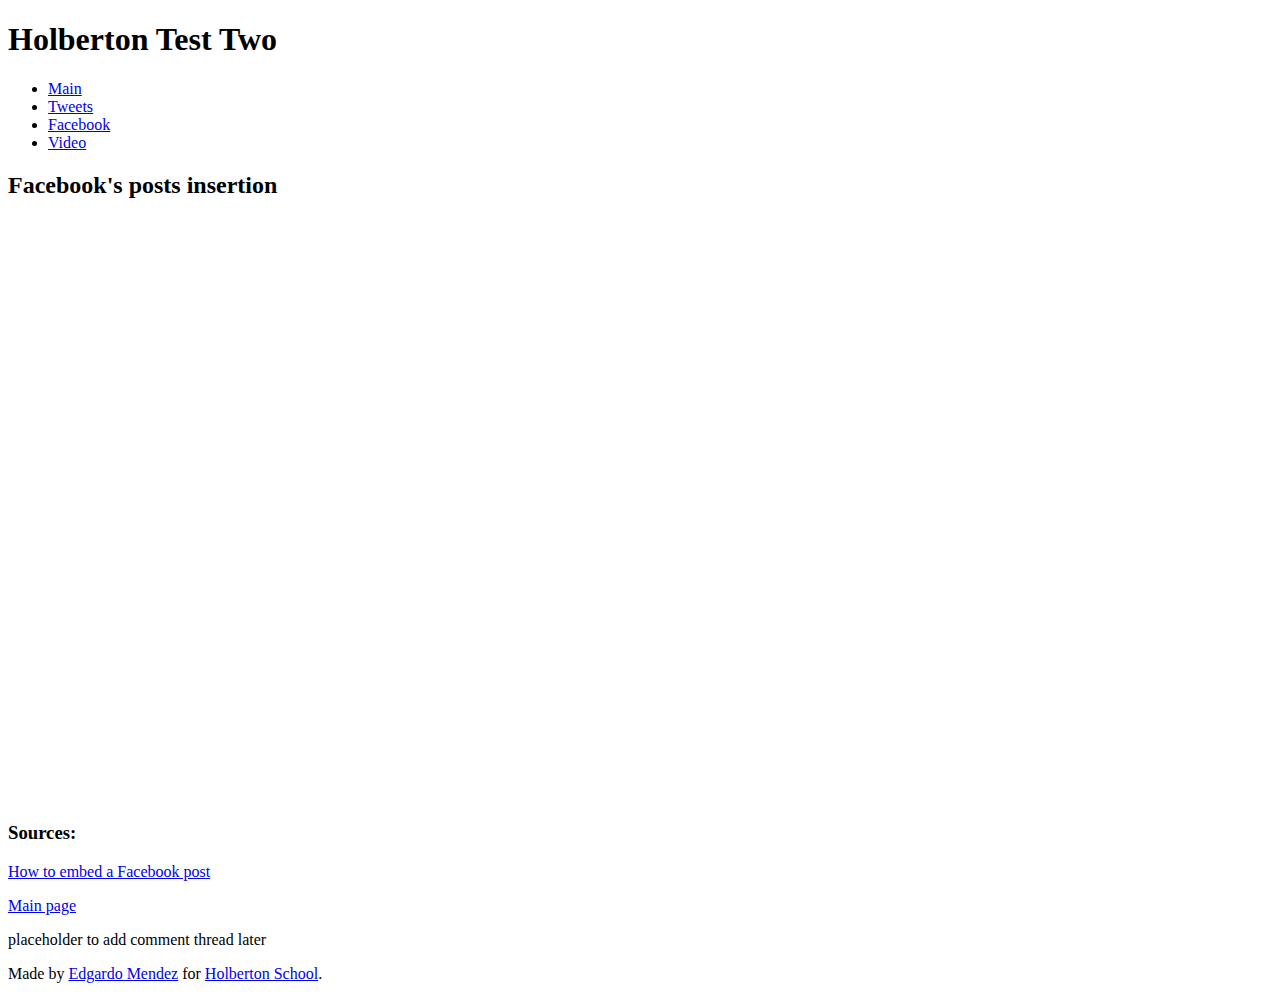
==== otherPage1.html @ fc866348 "Correccion lista menu" ====
<!DOCTYPE html>
<html lang="en">
  <head>
    <meta charset="UTF-8" />
    <meta name="viewport" content="width=device-width, initial-scale=1.0">
    <link href="https://fonts.googleapis.com/css?family=Roboto" rel="stylesheet">
    <title>Holberton Test Two</title>
  </head>
  <body>
    <header>
        <h1>Holberton Test Two</h1>
        <ul>
                <li><a href="index.html">Main</a></li>
            <li><a href="tweets.html">Tweets</a></li>
            <li><a href="otherPage1.html">Facebook</a></li>
            <li><a href="otherPage2.html">Video</a></li>
        </ul>

    </header>
    <main>
    <h2>Facebook's posts insertion</h2>
    <article>
          <p>
                <iframe src="https://www.facebook.com/plugins/post.php?href=https%3A%2F%2Fwww.facebook.com%2FHolbertonSchoolColombia%2Fposts%2F328216317794688&width=500" width="500" height="581" style="border:none;overflow:hidden" scrolling="no" frameborder="0" allowTransparency="true" allow="encrypted-media"></iframe>
             
          </p>
          <p>
                <h3>Sources:</h3>
                <a href="https://developers.facebook.com/docs/plugins/embedded-posts/?prefill_href=https%3A%2F%2Fwww.facebook.com%2FHolbertonSchoolColombia%2Fposts%2F328216317794688#code-generator" target="_blank">How to embed a Facebook post</a>
                
          </p>
    </article>
          <p>
              <a href="index.html">Main page</a>
          </p>
          <aside>placeholder to add comment thread later</aside>
          
    </main>
    <footer>
	    
        <p>
            Made by <a href="https://twitter.com/@edgamen" target="_blank">Edgardo Mendez</a> for <a href="https://www.holbertonschool.com" target="_blank">Holberton School</a>.
        </p>
	    
    </footer>
	  
  </body>
</html>
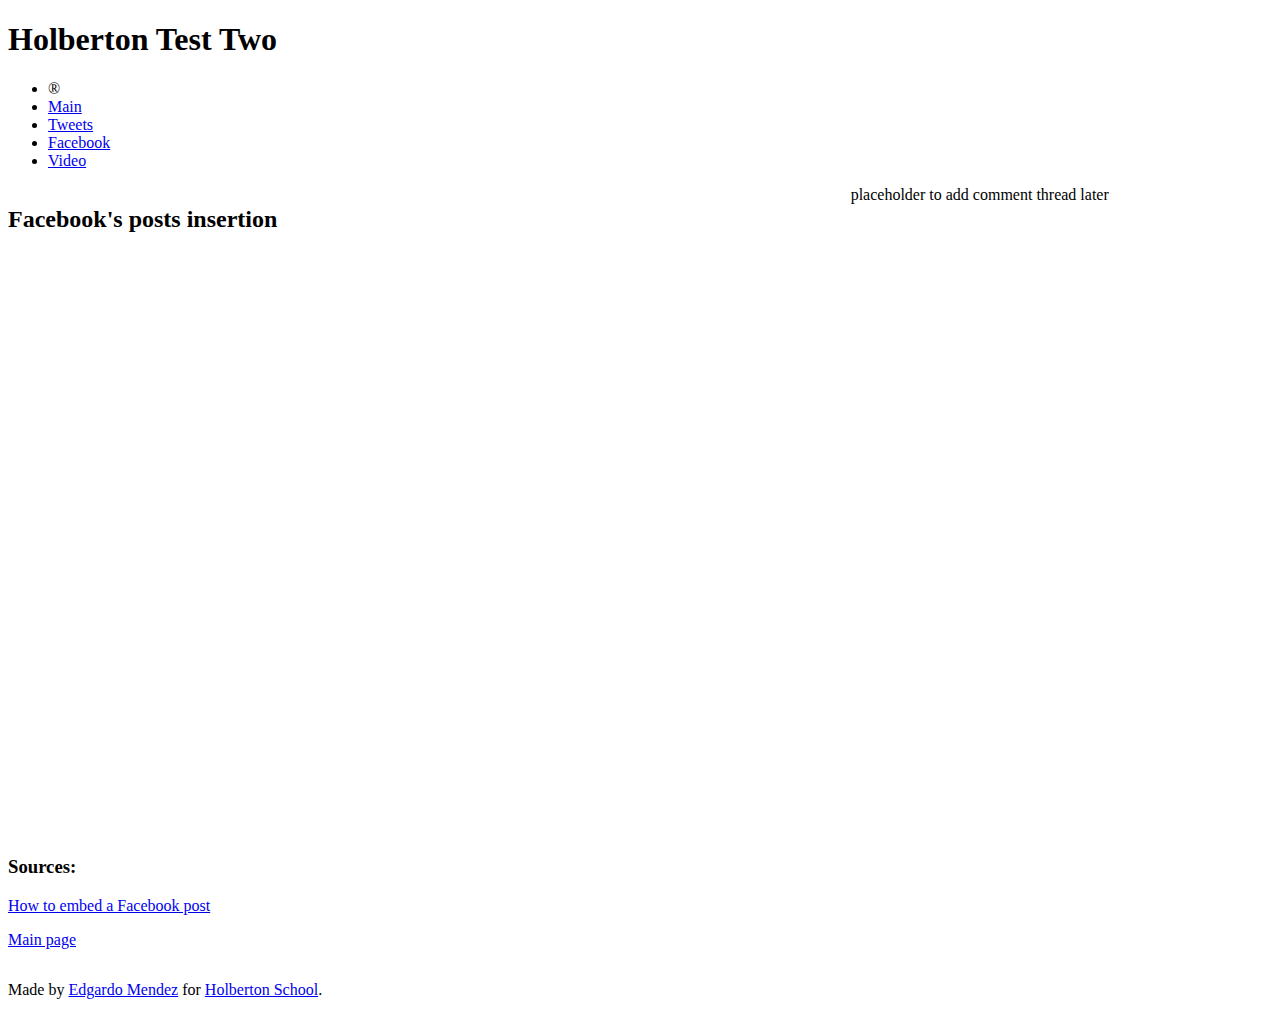
==== commit deaf2376: "Codigo unicode para logo" ====
--- a/otherPage1.html
+++ b/otherPage1.html
@@ -4,13 +4,16 @@
     <meta charset="UTF-8" />
     <meta name="viewport" content="width=device-width, initial-scale=1.0">
     <link href="https://fonts.googleapis.com/css?family=Roboto" rel="stylesheet">
+    <link href="https://www.holbertonschool.com/level2/holberton.css" rel="stylesheet">
+	<link href="styles.css" rel="stylesheet"> 
     <title>Holberton Test Two</title>
   </head>
   <body>
     <header>
         <h1>Holberton Test Two</h1>
         <ul>
-                <li><a href="index.html">Main</a></li>
+            <li class="logo"> &#174; </li>
+            <li><a href="index.html">Main</a></li>
             <li><a href="tweets.html">Tweets</a></li>
             <li><a href="otherPage1.html">Facebook</a></li>
             <li><a href="otherPage2.html">Video</a></li>
@@ -18,8 +21,9 @@
 
     </header>
     <main>
-    <h2>Facebook's posts insertion</h2>
+    
     <article>
+            <h2>Facebook's posts insertion</h2>
           <p>
                 <iframe src="https://www.facebook.com/plugins/post.php?href=https%3A%2F%2Fwww.facebook.com%2FHolbertonSchoolColombia%2Fposts%2F328216317794688&width=500" width="500" height="581" style="border:none;overflow:hidden" scrolling="no" frameborder="0" allowTransparency="true" allow="encrypted-media"></iframe>
              
@@ -29,10 +33,11 @@
                 <a href="https://developers.facebook.com/docs/plugins/embedded-posts/?prefill_href=https%3A%2F%2Fwww.facebook.com%2FHolbertonSchoolColombia%2Fposts%2F328216317794688#code-generator" target="_blank">How to embed a Facebook post</a>
                 
           </p>
+          <p>
+                <a href="index.html">Main page</a>
+          </p>
     </article>
-          <p>
-              <a href="index.html">Main page</a>
-          </p>
+          
           <aside>placeholder to add comment thread later</aside>
           
     </main>
--- a/styles.css
+++ b/styles.css
@@ -0,0 +1,24 @@
+body main{
+    display: flex;
+}
+
+body{
+    flex-direction: column;
+
+}
+
+main{
+    flex-direction: row;
+    flex: auto;
+}
+
+article{
+    flex: 2;
+    overflow-y: auto;
+}
+
+aside{
+    flex: 1;
+    overflow-y: auto;
+
+}
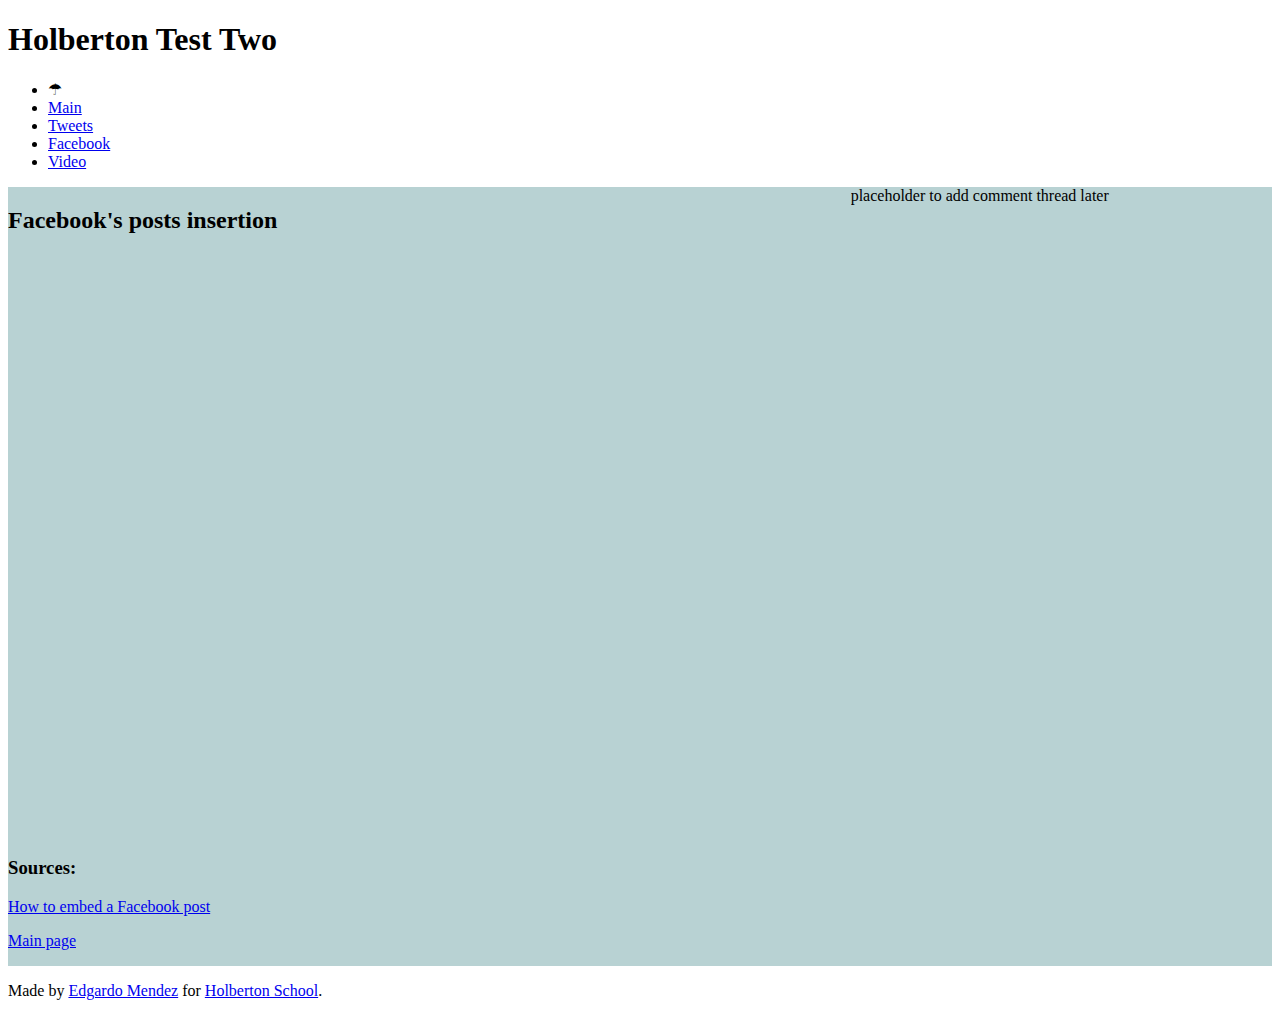
==== commit 05638b16: "Codigo JavaScript Big Small" ====
--- a/otherPage1.html
+++ b/otherPage1.html
@@ -5,14 +5,15 @@
     <meta name="viewport" content="width=device-width, initial-scale=1.0">
     <link href="https://fonts.googleapis.com/css?family=Roboto" rel="stylesheet">
     <link href="https://www.holbertonschool.com/level2/holberton.css" rel="stylesheet">
-	<link href="styles.css" rel="stylesheet"> 
+    <link href="styles.css" rel="stylesheet"> 
+    <script src="behavior.js"></script>
     <title>Holberton Test Two</title>
   </head>
-  <body>
+  <body class="works_on_smartphone">
     <header>
         <h1>Holberton Test Two</h1>
         <ul>
-            <li class="logo"> &#174; </li>
+            <li>&#9730;</li>
             <li><a href="index.html">Main</a></li>
             <li><a href="tweets.html">Tweets</a></li>
             <li><a href="otherPage1.html">Facebook</a></li>
--- a/styles.css
+++ b/styles.css
@@ -10,11 +10,14 @@
 main{
     flex-direction: row;
     flex: auto;
+    /*border: 1px solid;*/
+    background-color: rgb(184, 210, 211);
 }
 
 article{
     flex: 2;
     overflow-y: auto;
+    /*background-color: lightskyblue;*/
 }
 
 aside{
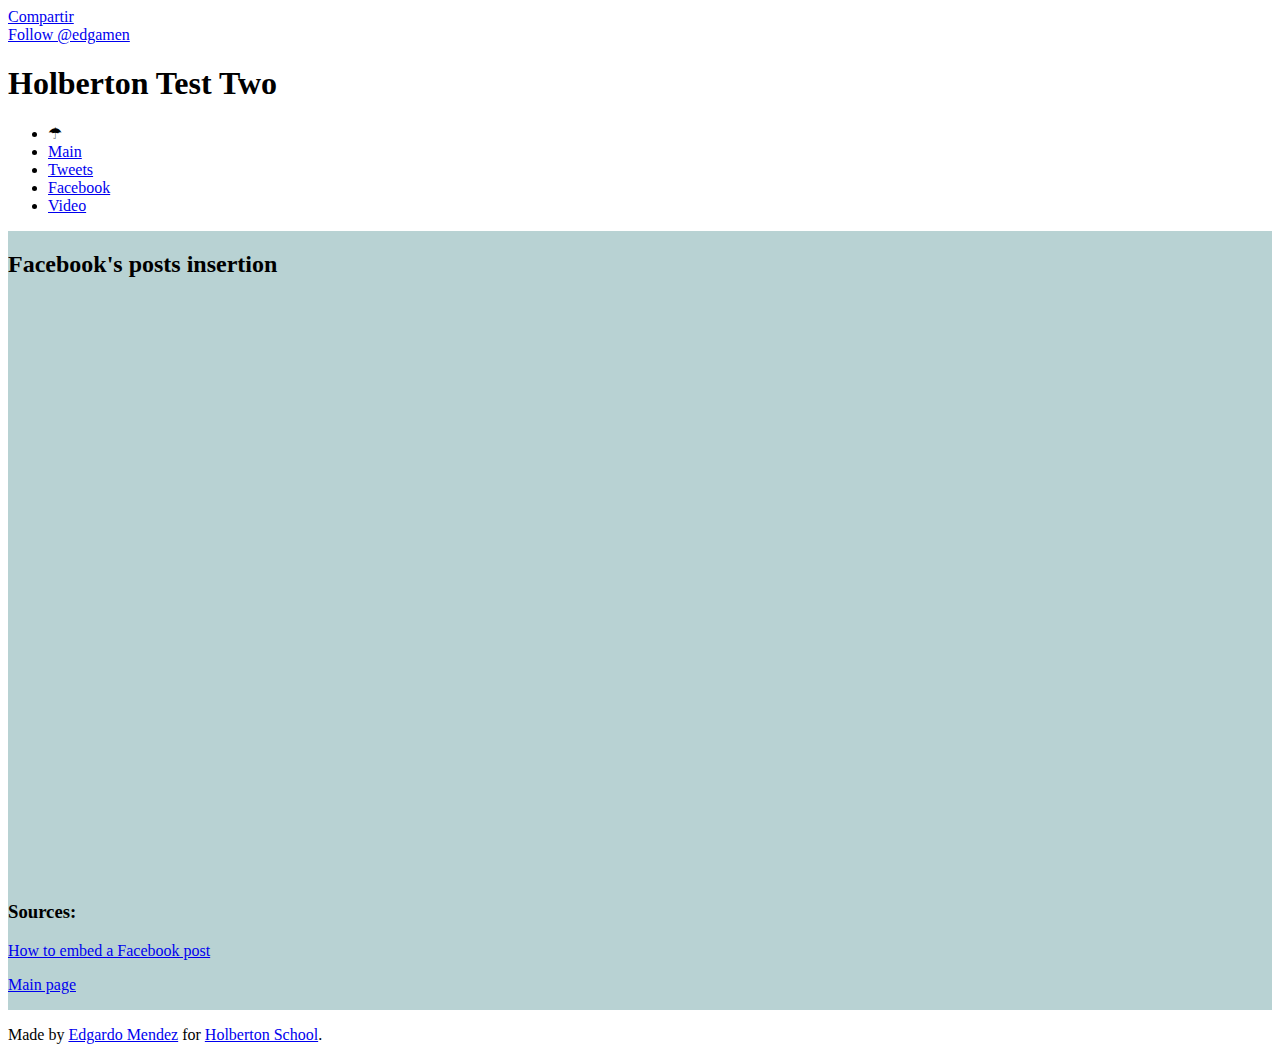
==== commit aca8c2a1: "homogenizacion de imagen" ====
--- a/otherPage1.html
+++ b/otherPage1.html
@@ -10,15 +10,31 @@
     <title>Holberton Test Two</title>
   </head>
   <body class="works_on_smartphone">
+		<div id="fb-root"></div>
+		<script>(function(d, s, id) {
+		  var js, fjs = d.getElementsByTagName(s)[0];
+		  if (d.getElementById(id)) return;
+		  js = d.createElement(s); js.id = id;
+		  js.src = 'https://connect.facebook.net/es_LA/sdk.js#xfbml=1&version=v3.2';
+		  fjs.parentNode.insertBefore(js, fjs);
+		}(document, 'script', 'facebook-jssdk'));</script>
+
     <header>
-        <h1>Holberton Test Two</h1>
+			<div class="right">
+					<div class="fb-share-button" data-href="https://developers.facebook.com/docs/plugins/" data-layout="button_count" data-size="small" data-mobile-iframe="true"><a target="_blank" href="https://www.facebook.com/sharer/sharer.php?u=https%3A%2F%2Fdevelopers.facebook.com%2Fdocs%2Fplugins%2F&amp;src=sdkpreparse" class="fb-xfbml-parse-ignore">Compartir</a></div>
+					<div><a href="https://twitter.com/edgamen?ref_src=twsrc%5Etfw" class="twitter-follow-button" data-show-count="false">Follow @edgamen</a><script async src="https://platform.twitter.com/widgets.js" charset="utf-8"></script></div>
+			</div>
+		<h1>Holberton Test Two</h1>
+		
         <ul>
-            <li>&#9730;</li>
+			<li class="logo"> &#9730; </li>
             <li><a href="index.html">Main</a></li>
             <li><a href="tweets.html">Tweets</a></li>
             <li><a href="otherPage1.html">Facebook</a></li>
             <li><a href="otherPage2.html">Video</a></li>
-        </ul>
+		</ul>
+		
+		
 
     </header>
     <main>
@@ -39,7 +55,27 @@
           </p>
     </article>
           
-          <aside>placeholder to add comment thread later</aside>
+    <aside><div id="disqus_thread"></div>
+      <script>
+      
+      /**
+      *  RECOMMENDED CONFIGURATION VARIABLES: EDIT AND UNCOMMENT THE SECTION BELOW TO INSERT DYNAMIC VALUES FROM YOUR PLATFORM OR CMS.
+      *  LEARN WHY DEFINING THESE VARIABLES IS IMPORTANT: https://disqus.com/admin/universalcode/#configuration-variables*/
+      /*
+      var disqus_config = function () {
+      this.page.url = PAGE_URL;  // Replace PAGE_URL with your page's canonical URL variable
+      this.page.identifier = PAGE_IDENTIFIER; // Replace PAGE_IDENTIFIER with your page's unique identifier variable
+      };
+      */
+      (function() { // DON'T EDIT BELOW THIS LINE
+      var d = document, s = d.createElement('script');
+      s.src = 'https://edgamen.disqus.com/embed.js';
+      s.setAttribute('data-timestamp', +new Date());
+      (d.head || d.body).appendChild(s);
+      })();
+      </script>
+      <noscript>Please enable JavaScript to view the <a href="https://disqus.com/?ref_noscript">comments powered by Disqus.</a></noscript>
+</aside>
           
     </main>
     <footer>
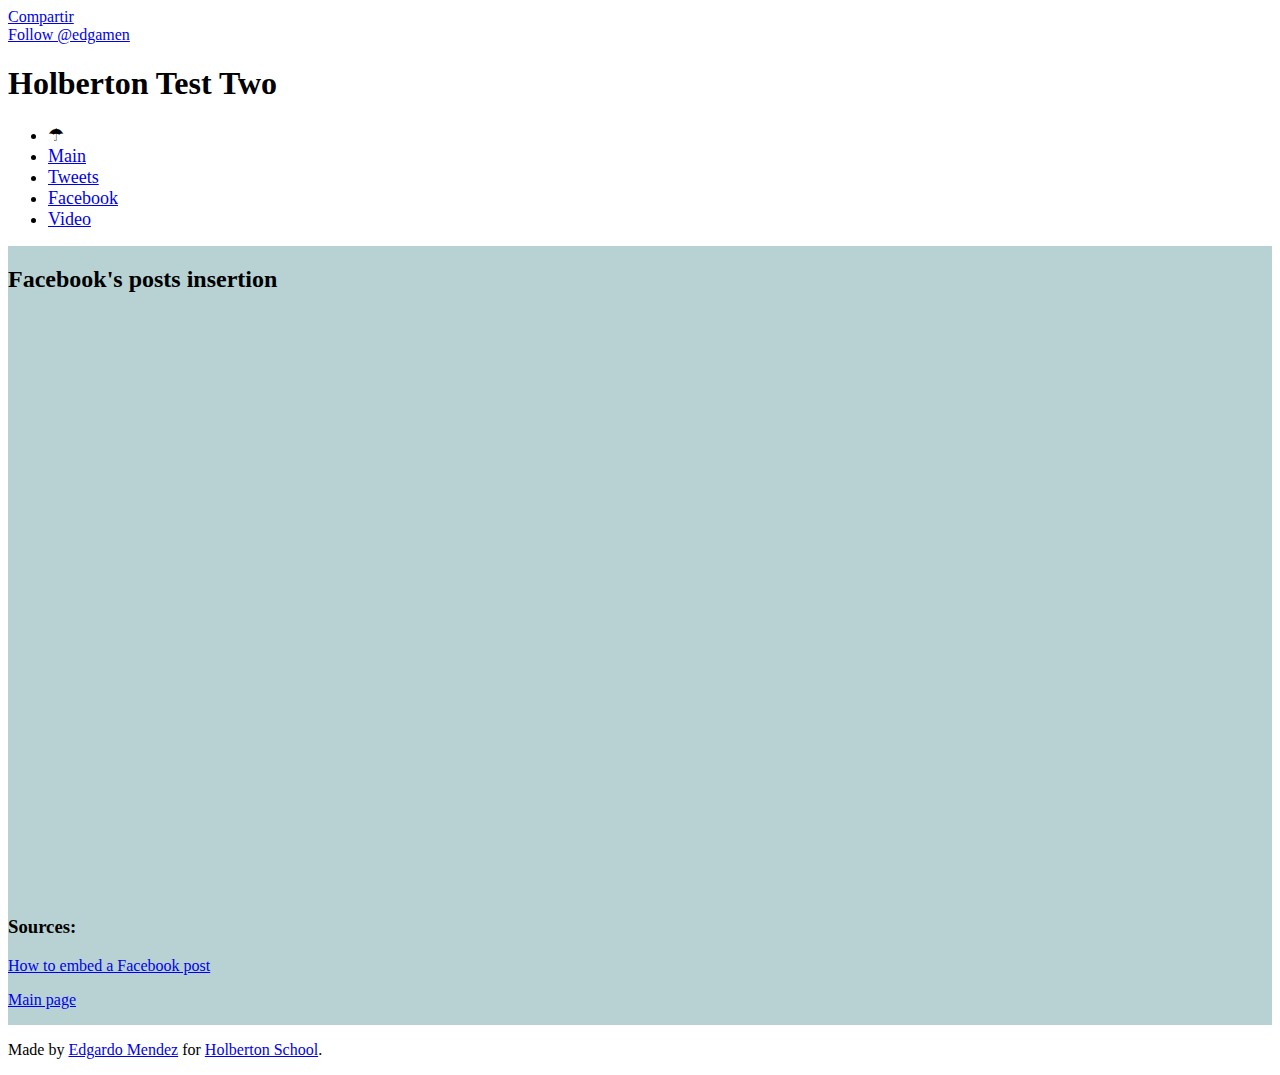
==== commit 3eee6f6a: "Depuracion final" ====
--- a/otherPage1.html
+++ b/otherPage1.html
@@ -3,7 +3,6 @@
   <head>
     <meta charset="UTF-8" />
     <meta name="viewport" content="width=device-width, initial-scale=1.0">
-    <link href="https://fonts.googleapis.com/css?family=Roboto" rel="stylesheet">
     <link href="https://www.holbertonschool.com/level2/holberton.css" rel="stylesheet">
     <link href="styles.css" rel="stylesheet"> 
     <script src="behavior.js"></script>
@@ -21,13 +20,13 @@
 
     <header>
 			<div class="right">
-					<div class="fb-share-button" data-href="https://developers.facebook.com/docs/plugins/" data-layout="button_count" data-size="small" data-mobile-iframe="true"><a target="_blank" href="https://www.facebook.com/sharer/sharer.php?u=https%3A%2F%2Fdevelopers.facebook.com%2Fdocs%2Fplugins%2F&amp;src=sdkpreparse" class="fb-xfbml-parse-ignore">Compartir</a></div>
+					<div class="fb-share-button" data-href="https://www.facebook.com/HolbertonSchoolColombia/" data-layout="button_count" data-size="small" data-mobile-iframe="true"><a target="_blank" href="https://www.facebook.com/sharer/sharer.php?u=https%3A%2F%2Fwww.facebook.com%2FHolbertonSchoolColombia%2F&amp;src=sdkpreparse" class="fb-xfbml-parse-ignore">Compartir</a></div>
 					<div><a href="https://twitter.com/edgamen?ref_src=twsrc%5Etfw" class="twitter-follow-button" data-show-count="false">Follow @edgamen</a><script async src="https://platform.twitter.com/widgets.js" charset="utf-8"></script></div>
 			</div>
 		<h1>Holberton Test Two</h1>
 		
         <ul>
-			<li class="logo"> &#9730; </li>
+		<li> &#9730; </li>
             <li><a href="index.html">Main</a></li>
             <li><a href="tweets.html">Tweets</a></li>
             <li><a href="otherPage1.html">Facebook</a></li>
--- a/styles.css
+++ b/styles.css
@@ -1,3 +1,4 @@
+
 body main{
     display: flex;
 }
@@ -25,3 +26,11 @@
     overflow-y: auto;
 
 }
+
+li{
+    font-size: large;
+}
+
+li a:hover {
+    font-size: larger;
+}
